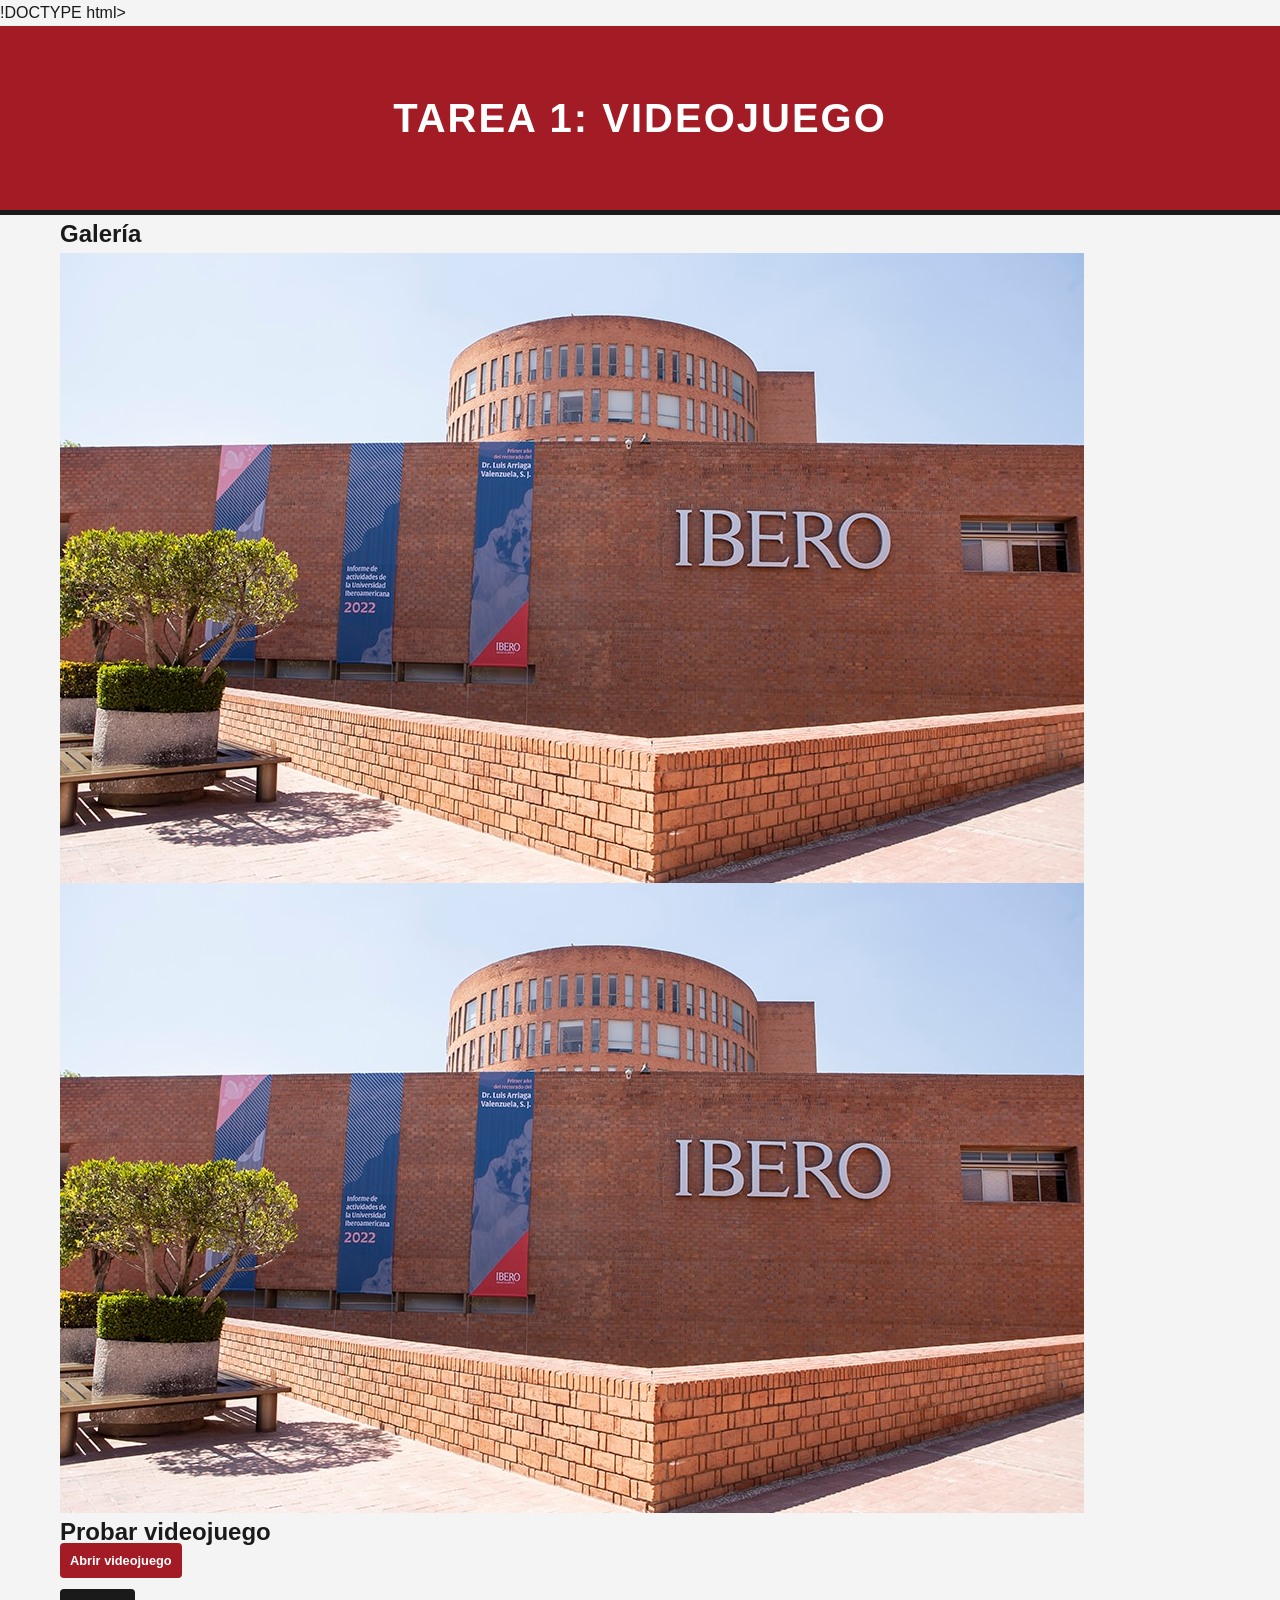
==== tarea1.html @ 71ff16db "Create tarea1.html" ====
!DOCTYPE html>
<html lang="es">
<head>
    <meta charset="UTF-8">
    <title>Tarea 1 - Videojuego</title>
    <link rel="stylesheet" href="style.css">
</head>
<body>

<header>
    <h1>Tarea 1: Videojuego</h1>
</header>

<main class="container">

    <h2>Galería</h2>

    <div class="gallery">
        <img src="img/VIP-IBERO-017.jpg">
        <img src="img/VIP-IBERO-017.jpg">
    </div>

    <h2>Probar videojuego</h2>

    <a href="https://github.com/TU-USUARIO/TU-REPO" target="_blank" class="btn">
        Abrir videojuego
    </a>

    <br><br>

    <a href="index.html" class="btn secondary">← Volver</a>

</main>

</body>
</html>
---- style.css ----
/* Paleta de colores IBERO */
:root {
    --ibero-red: #A31B24; /* Rojo Institucional */
    --ibero-black: #1A1A1A;
    --ibero-gray: #F4F4F4;
    --white: #FFFFFF;
}

* {
    margin: 0;
    padding: 0;
    box-sizing: border-box;
    font-family: 'Segoe UI', Tahoma, Geneva, Verdana, sans-serif;
}

body {
    background-color: var(--ibero-gray);
    color: var(--ibero-black);
    line-height: 1.6;
}

.container {
    max-width: 1200px;
    margin: 0 auto;
    padding: 0 20px;
}

/* Header */
header {
    background-color: var(--ibero-red);
    color: var(--white);
    padding: 60px 0;
    text-align: center;
    border-bottom: 5px solid var(--ibero-black);
}

header h1 {
    font-size: 2.5rem;
    text-transform: uppercase;
    letter-spacing: 2px;
}

/* Grid de Tareas */
.grid-tareas {
    display: grid;
    grid-template-columns: repeat(auto-fit, minmax(300px, 1fr));
    gap: 30px;
    margin-top: 40px;
    margin-bottom: 60px;
}

/* Cards */
.card {
    background: var(--white);
    border-radius: 8px;
    overflow: hidden;
    box-shadow: 0 4px 15px rgba(0,0,0,0.1);
    transition: transform 0.3s ease;
}

.card:hover {
    transform: translateY(-5px);
}

.card-img img {
    width: 100%;
    height: 200px;
    object-fit: cover;
    border-bottom: 4px solid var(--ibero-red);
}

.card-content {
    padding: 20px;
}

.card-content h3 {
    color: var(--ibero-red);
    margin-bottom: 10px;
}

.detalles {
    background: #f9f9f9;
    padding: 15px;
    border-radius: 5px;
    margin: 15px 0;
    font-size: 0.9rem;
}

.detalles h4 {
    margin-bottom: 5px;
    border-bottom: 1px solid #ddd;
}

.detalles ul {
    list-style: inside square;
    margin-bottom: 10px;
}

/* Botones */
.media-links {
    display: flex;
    gap: 10px;
}

.btn {
    flex: 1;
    text-align: center;
    padding: 10px;
    background-color: var(--ibero-red);
    color: var(--white);
    text-decoration: none;
    border-radius: 4px;
    font-weight: bold;
    font-size: 0.8rem;
    transition: background 0.3s;
}

.btn.secondary {
    background-color: var(--ibero-black);
}

.btn:hover {
    filter: brightness(1.2);
}

/* Footer */
footer {
    text-align: center;
    padding: 40px;
    background: var(--ibero-black);
    color: var(--white);
    font-size: 0.9rem;
}
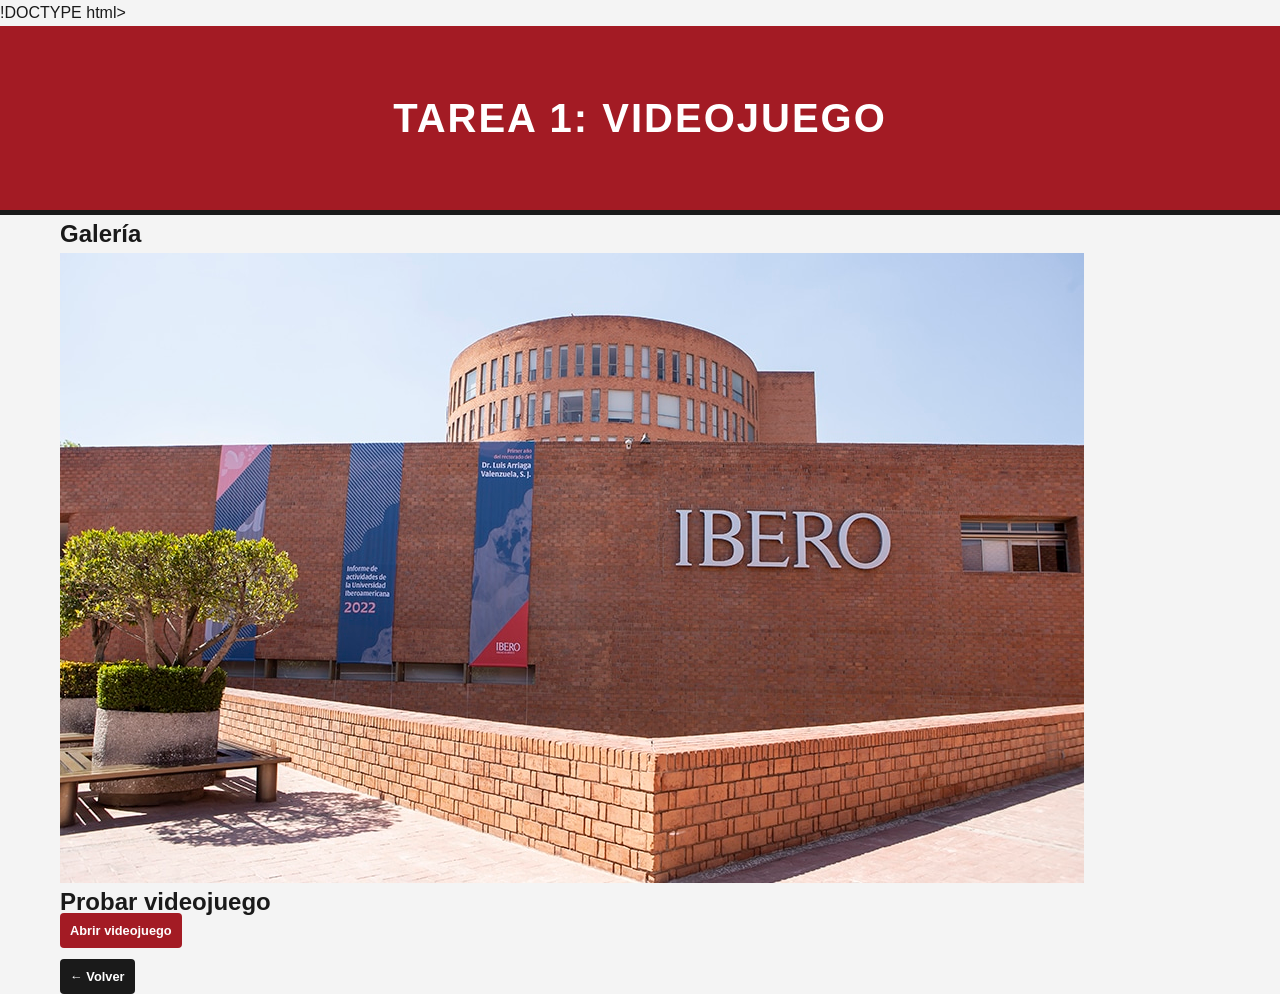
==== commit aed93624: "Update tarea1.html" ====
--- a/tarea1.html
+++ b/tarea1.html
@@ -17,12 +17,11 @@
 
     <div class="gallery">
         <img src="img/VIP-IBERO-017.jpg">
-        <img src="img/VIP-IBERO-017.jpg">
     </div>
 
     <h2>Probar videojuego</h2>
 
-    <a href="https://github.com/TU-USUARIO/TU-REPO" target="_blank" class="btn">
+    <a href="https://dunk-masta.github.io/Proyecto2-Videojuego/" target="_blank" class="btn">
         Abrir videojuego
     </a>
 
--- a/style.css
+++ b/style.css
@@ -130,4 +130,13 @@
     background: var(--ibero-black);
     color: var(--white);
     font-size: 0.9rem;
+    width: 100%;
+    border-radius: 8px;
 }
+
+.gallery img:hover {
+    transform: scale(1.05);
+    transition: 0.6s;
+    max-width: 100%;
+}
+
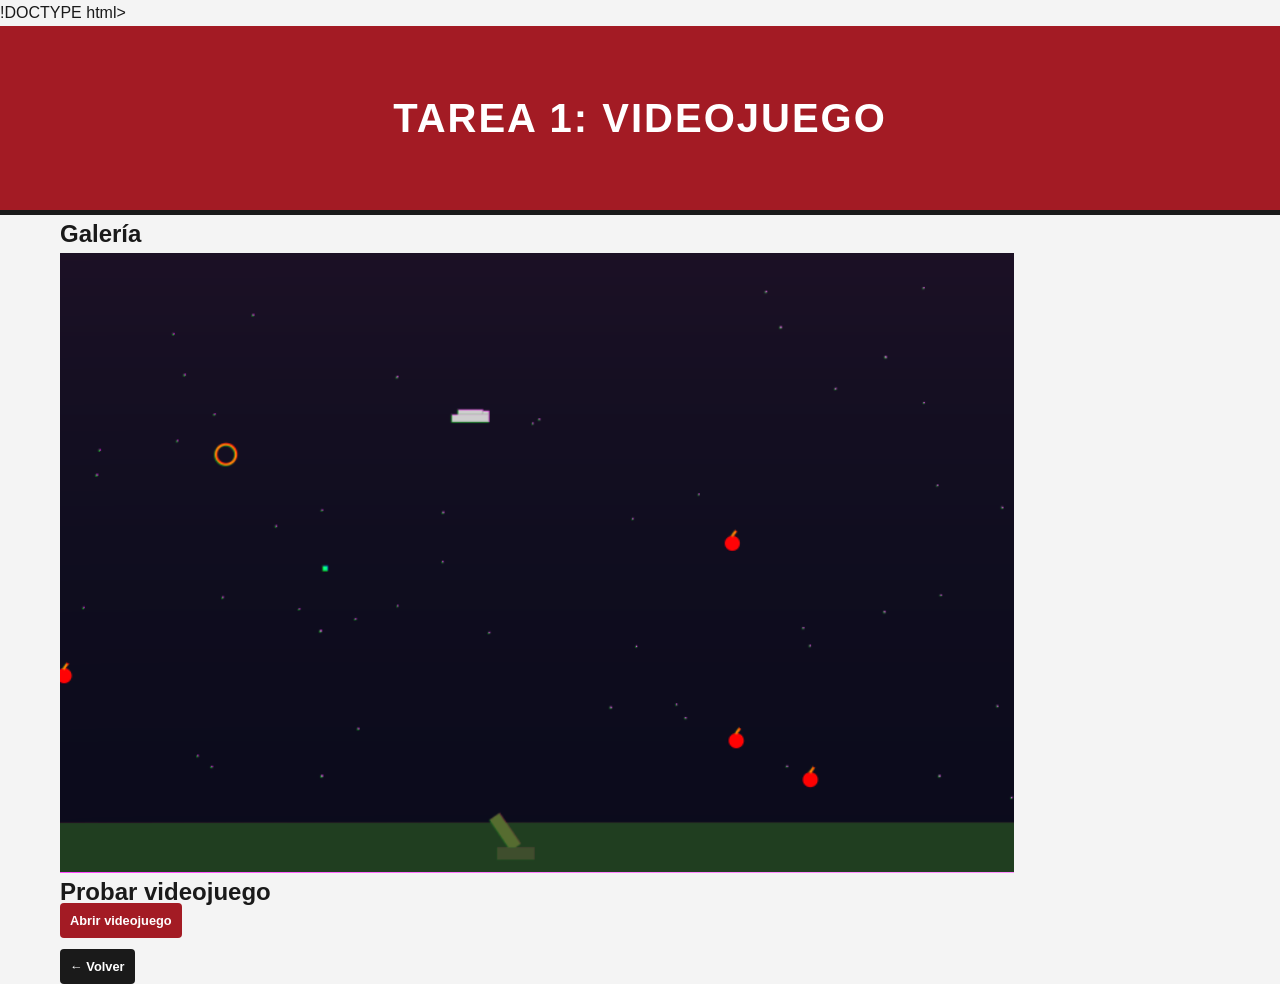
==== commit 1e4aff8c: "Update tarea1.html" ====
--- a/tarea1.html
+++ b/tarea1.html
@@ -16,7 +16,7 @@
     <h2>Galería</h2>
 
     <div class="gallery">
-        <img src="img/VIP-IBERO-017.jpg">
+        <img src="img/Captura de pantalla 2026-04-11 214141.png">
     </div>
 
     <h2>Probar videojuego</h2>
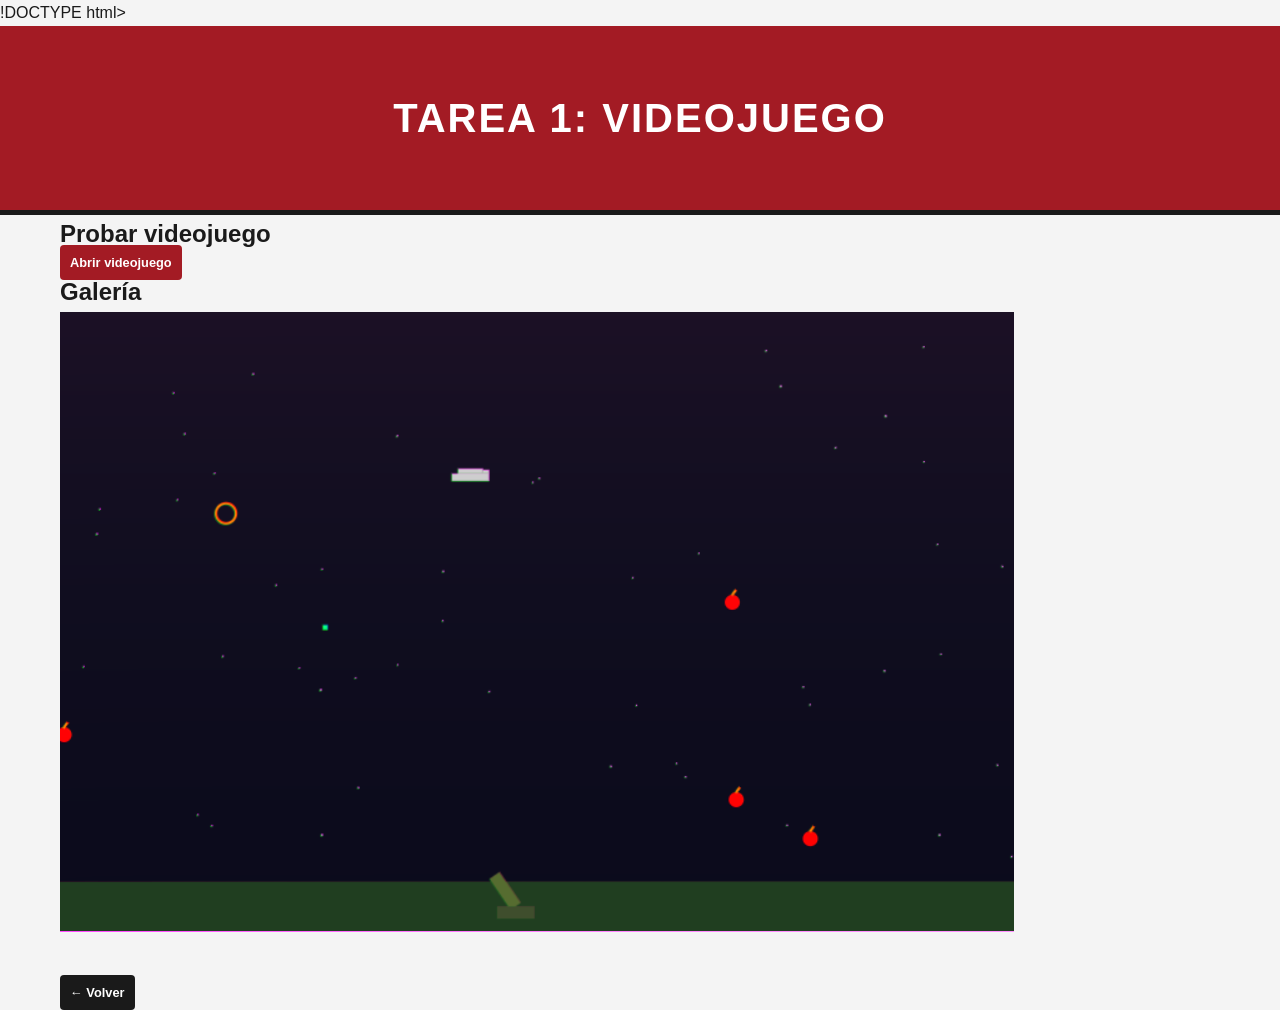
==== commit d193a7d6: "Update tarea1.html" ====
--- a/tarea1.html
+++ b/tarea1.html
@@ -13,17 +13,17 @@
 
 <main class="container">
 
+    <h2>Probar videojuego</h2>
+
+    <a href="https://dunk-masta.github.io/Proyecto2-Videojuego/" target="_blank" class="btn">
+        Abrir videojuego
+    </a>
+    
     <h2>Galería</h2>
 
     <div class="gallery">
         <img src="img/Captura de pantalla 2026-04-11 214141.png">
     </div>
-
-    <h2>Probar videojuego</h2>
-
-    <a href="https://dunk-masta.github.io/Proyecto2-Videojuego/" target="_blank" class="btn">
-        Abrir videojuego
-    </a>
 
     <br><br>
 
